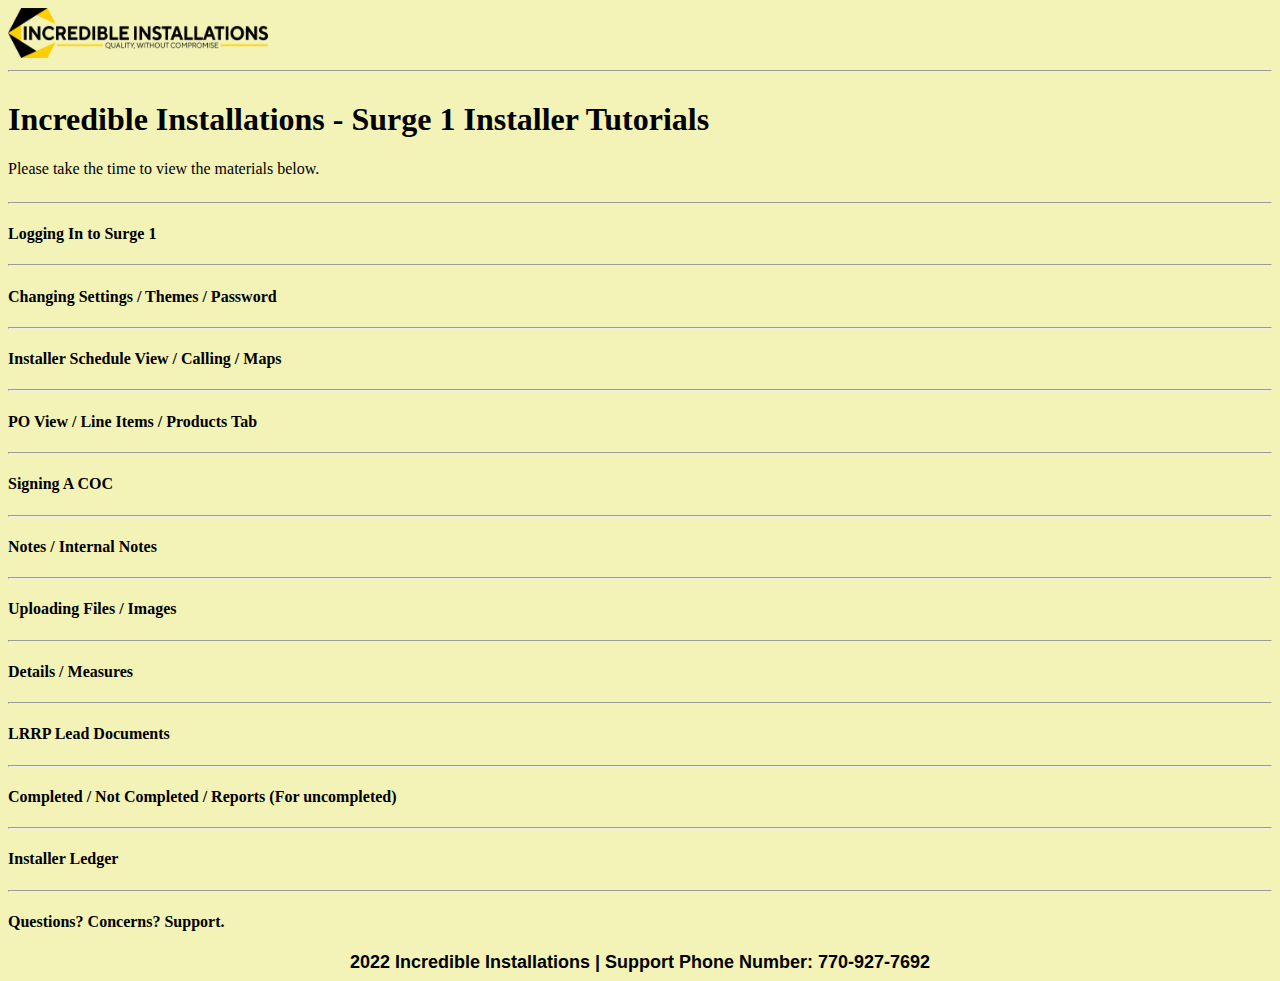
==== index.html @ b7695ff8 "Adding structure for videos" ====
<!DOCTYPE html>
<html lang="en">
<head>
    <meta charset="UTF-8">
    <meta http-equiv="X-UA-Compatible" content="IE=edge">
    <meta name="viewport" content="width=device-width, initial-scale=1.0">
    <title>Inc Inst - Surge1</title>

        <!-- Bootstrap -->
        <link href="https://cdn.jsdelivr.net/npm/bootstrap@5.0.2/dist/css/bootstrap.min.css" rel="stylesheet" integrity="sha384-EVSTQN3/azprG1Anm3QDgpJLIm9Nao0Yz1ztcQTwFspd3yD65VohhpuuCOmLASjC" crossorigin="anonymous">
        <script src="https://cdn.jsdelivr.net/npm/bootstrap@5.0.2/dist/js/bootstrap.bundle.min.js" integrity="sha384-MrcW6ZMFYlzcLA8Nl+NtUVF0sA7MsXsP1UyJoMp4YLEuNSfAP+JcXn/tWtIaxVXM" crossorigin="anonymous"></script>
    
        <!-- Jquery -->
        <script src="https://code.jquery.com/jquery-3.6.0.min.js" integrity="sha256-/xUj+3OJU5yExlq6GSYGSHk7tPXikynS7ogEvDej/m4=" crossorigin="anonymous"></script>
    
        <!-- CSS -->
        <link rel="stylesheet" href="style.css">


</head>
<body>
    <nav class="navbar navbar-light bg-light">
        <div class="container-fluid" id="navvy">
        <span><a href="index.html"><img id="navpic" src="images/bigLogo.png" alt="" width="260" height="50"><a class="navbar-brand" href="index.html"> </a></span>
        </div>
    </nav>
    <hr>
    <div class="jumbotron jumbotron-fluid">
        <div class="container">
          <h1 class="display-4">Incredible Installations - Surge 1 Installer Tutorials</h1>
          <p class="lead">Please take the time to view the materials below.</p>
        </div>
      </div>

      <!-- Begin Pictures -->
      <div class="container">
          <!-- Logging In Video -->
          <hr>
            <h4>Logging In to Surge 1</h4>


          <!-- Changing Settings / Changing Theme / Changing Password -->
          <hr>
            <h4>Changing Settings / Themes / Password</h4>


          <!-- Schedule View, Phone numbers, and addresses -->
          <hr>
            <h4>Installer Schedule View / Calling / Maps</h4>

          <!-- PO View / Line Items / Products Tab -->
          <hr>
            <h4>PO View / Line Items / Products Tab</h4>

          <!-- COC Completion -->
          <hr>
            <h4>Signing A COC</h4>


          <!-- Notes -->
          <hr>
            <h4>Notes / Internal Notes</h4>

          <!-- Uploading Files -->
          <hr>
            <h4>Uploading Files / Images</h4>

          <!-- Details / Measures -->
          <hr>
            <h4>Details / Measures</h4>

          <!-- LRRP DOcuments -->
          <hr>
            <h4>LRRP Lead Documents</h4>

          <!-- Completed / Not Completed / Installer Reports (for not Completed) -->
          <hr>
            <h4>Completed / Not Completed / Reports (For uncompleted)</h4>

          <!-- Installer Ledger -->
          <hr>
            <h4>Installer Ledger</h4>

          <!-- Questions / Concerns / Support Number -->
          <hr>
          <h4>Questions? Concerns? Support.</h4>

        <footer>
            2022 Incredible Installations |  Support Phone Number: 770-927-7692

        </footer>

      </div>





    
</body>
</html>
---- style.css ----
.images{
    width: 95%;
    margin-bottom: 30px;
    margin-top: 10px;
    

}
.container{
    align-content: center;
    align-items: center;
    display: block;
    margin:auto;
}
footer{
    text-align: center;
    font-weight: bold;
    font-family: 'Gill Sans', 'Gill Sans MT', Calibri, 'Trebuchet MS', sans-serif;
    font-size: large;
}
body{
    background-color: rgb(243, 243, 183);
}
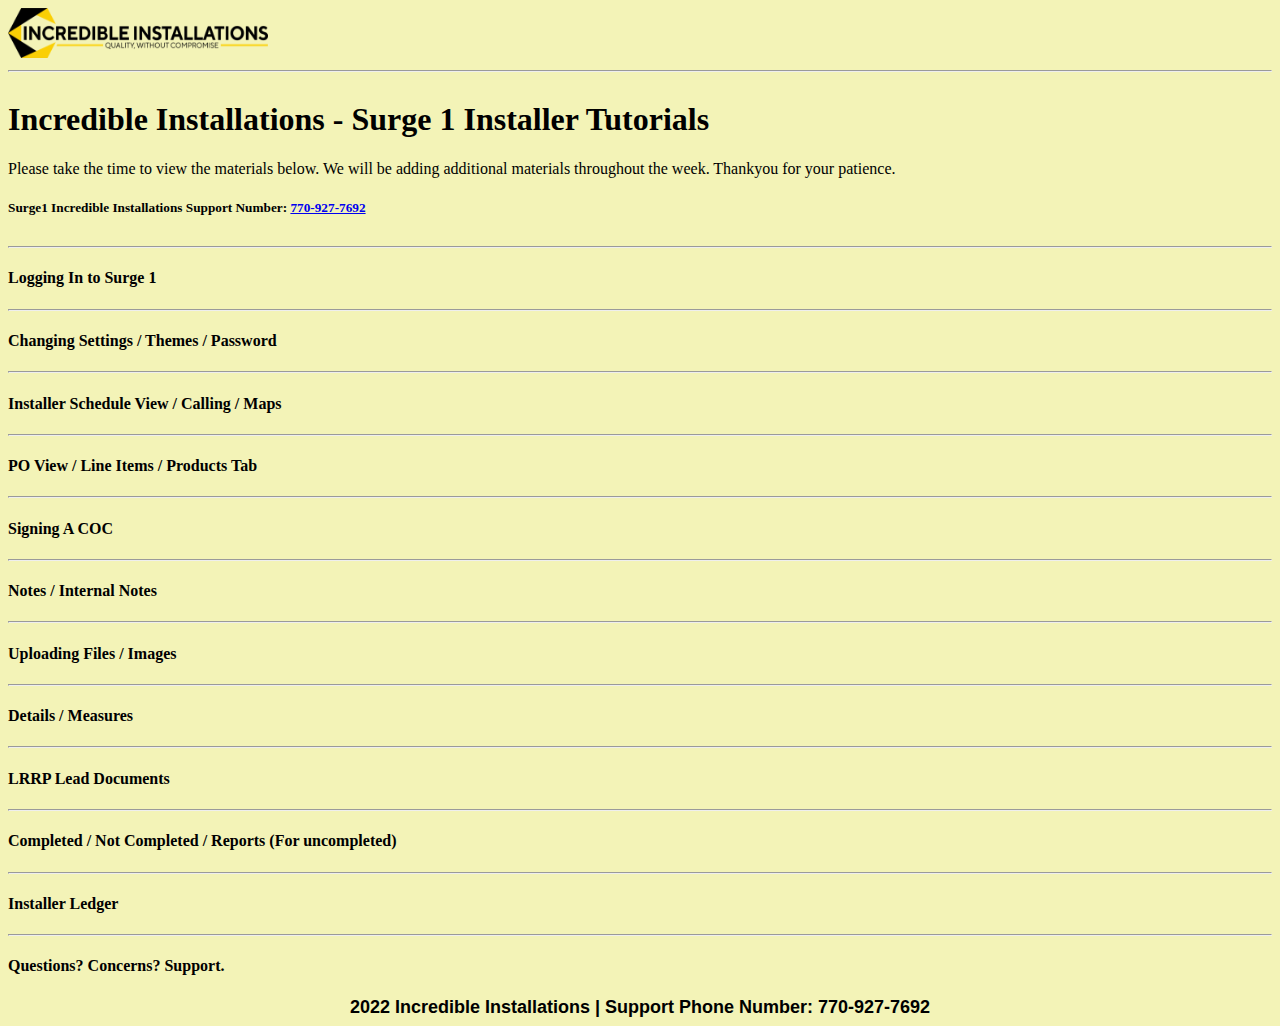
==== commit b8732468: "Adding changes" ====
--- a/index.html
+++ b/index.html
@@ -27,8 +27,9 @@
     <hr>
     <div class="jumbotron jumbotron-fluid">
         <div class="container">
-          <h1 class="display-4">Incredible Installations - Surge 1 Installer Tutorials</h1>
-          <p class="lead">Please take the time to view the materials below.</p>
+          <h1 class="display-4"> <stronger>Incredible Installations - Surge 1 Installer Tutorials</stronger> </h1>
+          <p class="lead">Please take the time to view the materials below. We will be adding additional materials throughout the week. Thankyou for your patience.</p>
+          <h5>Surge1 Incredible Installations Support Number: <a href="tel:+7709277692">770-927-7692</a> </h5>
         </div>
       </div>
 
